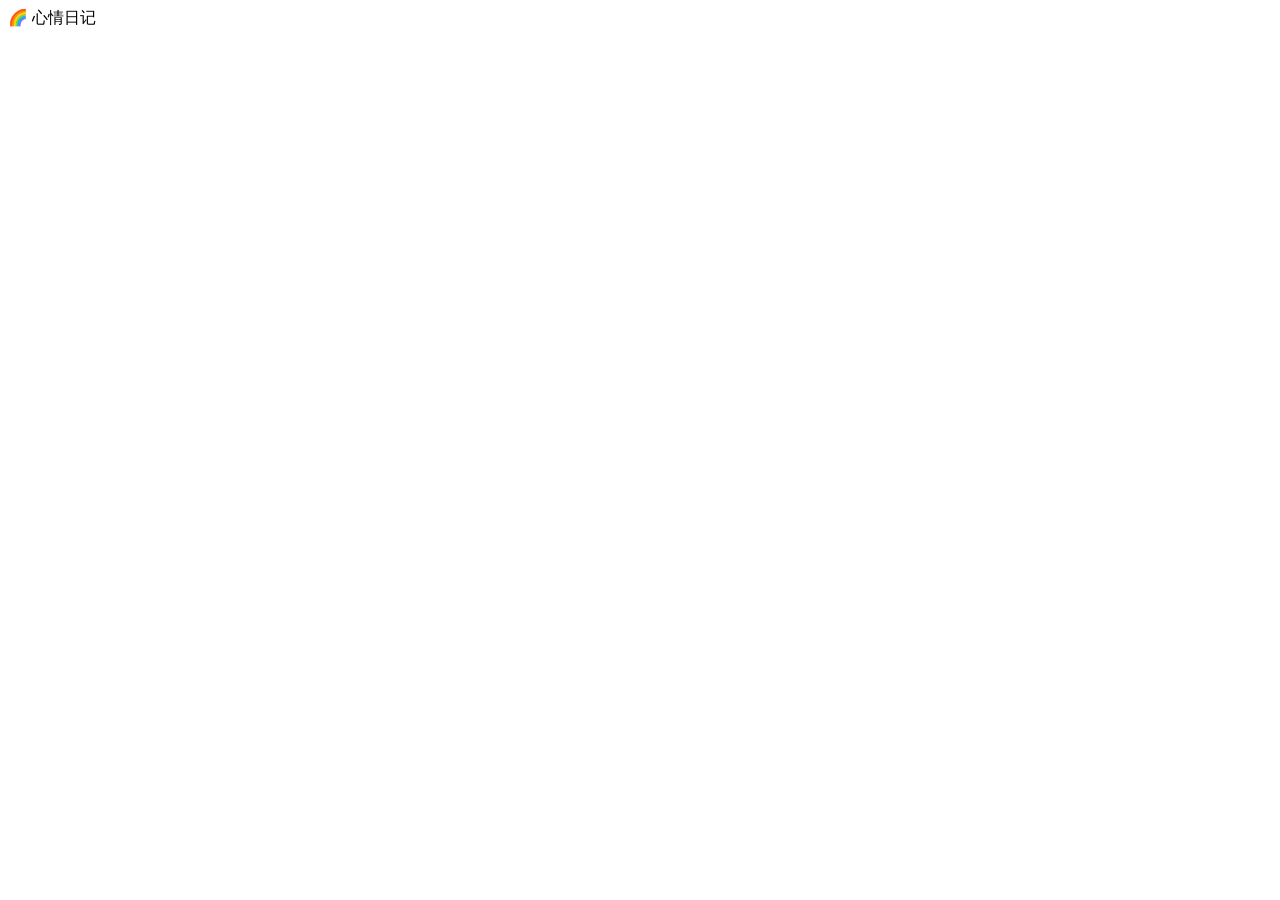
==== mood_app/templates/index.html @ c9a0ace5 "Add mood diary web application Full-stack Flask SPA with X-style UI featuring: - User registration/l" ====
<!DOCTYPE html>
<html lang="zh-CN">
<head>
    <meta charset="UTF-8">
    <meta name="viewport" content="width=device-width, initial-scale=1.0">
    <title>心情日记 — 记录每一刻</title>
    <link rel="stylesheet" href="/static/style.css">
</head>
<body>
    <div class="app-layout">
        <aside class="sidebar-left" id="sidebar-left">
            <div class="sidebar-logo" onclick="navigate('feed')">🌈 心情日记</div>
            <nav class="sidebar-nav" id="sidebar-nav"></nav>
            <button class="btn btn-primary btn-lg sidebar-post-btn" id="sidebar-post-btn" style="display:none">✨ 发布心情</button>
            <div class="sidebar-user" id="sidebar-user"></div>
        </aside>

        <main class="main-content" id="main-content">
            <div id="app"></div>
        </main>

        <aside class="sidebar-right" id="sidebar-right">
            <div id="right-panel"></div>
        </aside>
    </div>

    <div class="modal-overlay" id="modal-overlay" style="display:none">
        <div class="modal" id="modal-content"></div>
    </div>

    <div class="image-viewer" id="image-viewer" style="display:none">
        <span class="image-viewer-close" onclick="closeImageViewer()">&times;</span>
        <img id="image-viewer-img" src="" alt="预览">
    </div>

    <div id="toast" class="toast"></div>

    <script src="/static/app.js"></script>
</body>
</html>
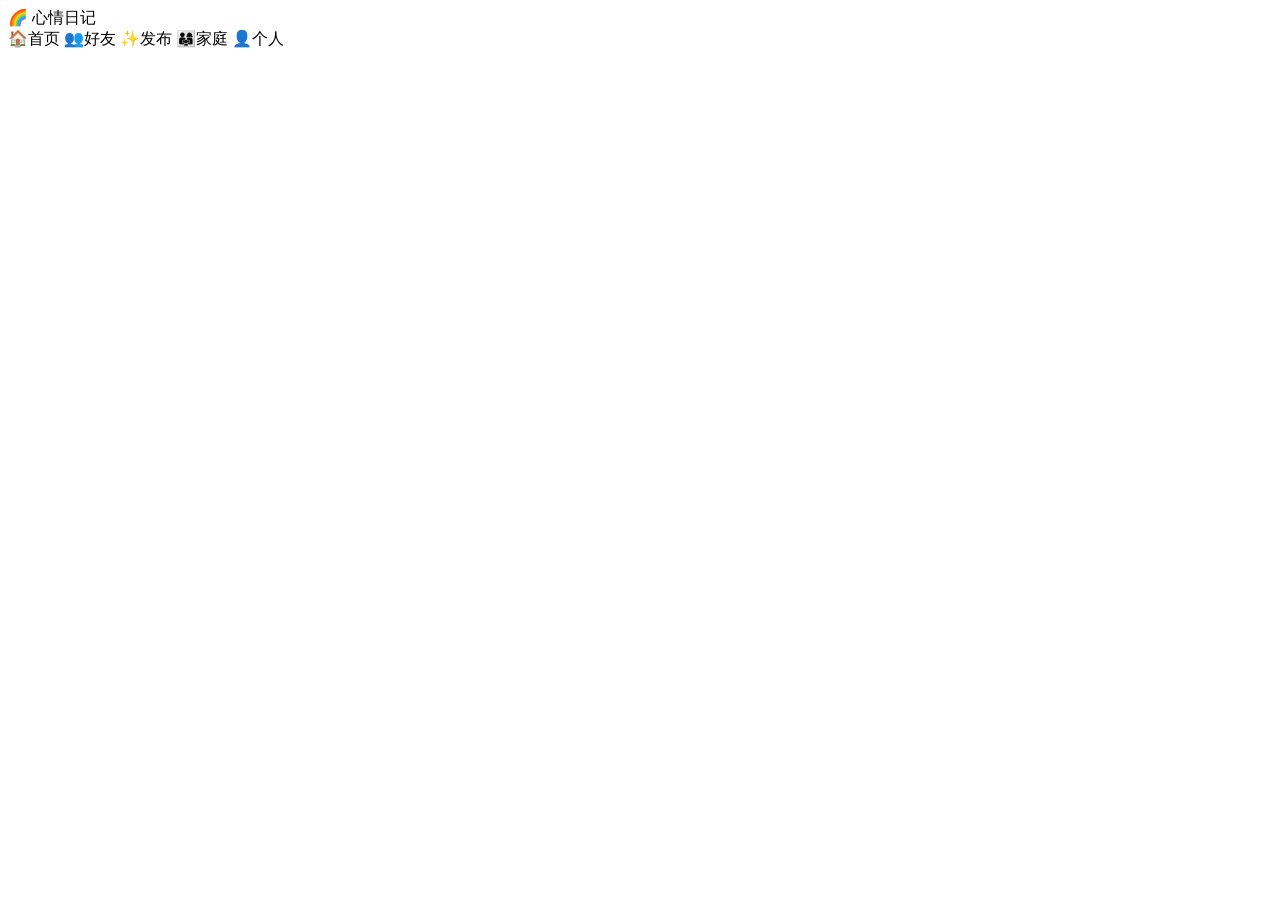
==== commit 4f295fc7: "Major UI overhaul: mobile, themes, private moods, PWA - Mobile responsive layout with bottom nav bar" ====
--- a/mood_app/templates/index.html
+++ b/mood_app/templates/index.html
@@ -2,7 +2,13 @@
 <html lang="zh-CN">
 <head>
     <meta charset="UTF-8">
-    <meta name="viewport" content="width=device-width, initial-scale=1.0">
+    <meta name="viewport" content="width=device-width, initial-scale=1.0, viewport-fit=cover">
+    <meta name="theme-color" content="#7c3aed">
+    <meta name="apple-mobile-web-app-capable" content="yes">
+    <meta name="apple-mobile-web-app-status-bar-style" content="black-translucent">
+    <meta name="apple-mobile-web-app-title" content="心情日记">
+    <link rel="icon" href="data:image/svg+xml,<svg xmlns='http://www.w3.org/2000/svg' viewBox='0 0 100 100'><text y='.9em' font-size='90'>🌈</text></svg>">
+    <link rel="manifest" href="/static/manifest.json">
     <title>心情日记 — 记录每一刻</title>
     <link rel="stylesheet" href="/static/style.css">
 </head>
@@ -24,12 +30,23 @@
         </aside>
     </div>
 
+    <!-- Mobile bottom nav -->
+    <nav class="mobile-nav" id="mobile-nav">
+        <a data-view="feed"><span class="mn-icon">🏠</span><span class="mn-label">首页</span></a>
+        <a data-view="friends"><span class="mn-icon">👥</span><span class="mn-label">好友</span></a>
+        <a data-view="post" id="mn-post-btn"><span class="mn-icon">✨</span><span class="mn-label">发布</span></a>
+        <a data-view="families"><span class="mn-icon">👨‍👩‍👧</span><span class="mn-label">家庭</span></a>
+        <a data-view="profile"><span class="mn-icon">👤</span><span class="mn-label">个人</span></a>
+    </nav>
+
+    <!-- Modal -->
     <div class="modal-overlay" id="modal-overlay" style="display:none">
         <div class="modal" id="modal-content"></div>
     </div>
 
+    <!-- Image viewer -->
     <div class="image-viewer" id="image-viewer" style="display:none">
-        <span class="image-viewer-close" onclick="closeImageViewer()">&times;</span>
+        <span class="image-viewer-close" onclick="closeImg()">&times;</span>
         <img id="image-viewer-img" src="" alt="预览">
     </div>
 
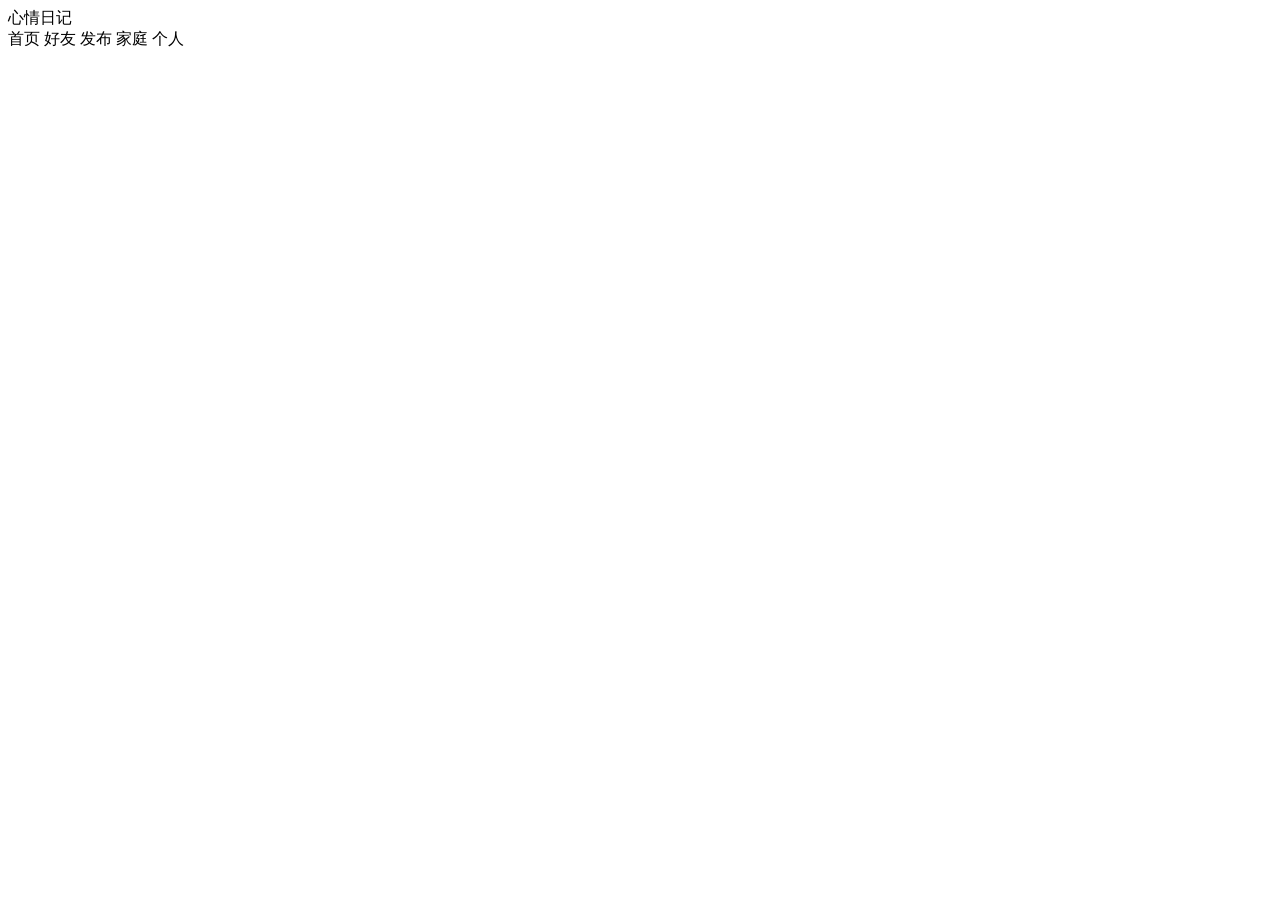
==== commit e30d7850: "Remove emoji icons from UI, replace with text labels" ====
--- a/mood_app/templates/index.html
+++ b/mood_app/templates/index.html
@@ -3,9 +3,10 @@
 <head>
     <meta charset="UTF-8">
     <meta name="viewport" content="width=device-width, initial-scale=1.0, viewport-fit=cover">
-    <meta name="theme-color" content="#7c3aed">
+    <meta name="theme-color" content="#FCF9F6" media="(prefers-color-scheme: light)">
+    <meta name="theme-color" content="#141210" media="(prefers-color-scheme: dark)">
     <meta name="apple-mobile-web-app-capable" content="yes">
-    <meta name="apple-mobile-web-app-status-bar-style" content="black-translucent">
+    <meta name="apple-mobile-web-app-status-bar-style" content="default">
     <meta name="apple-mobile-web-app-title" content="心情日记">
     <link rel="icon" href="data:image/svg+xml,<svg xmlns='http://www.w3.org/2000/svg' viewBox='0 0 100 100'><text y='.9em' font-size='90'>🌈</text></svg>">
     <link rel="manifest" href="/static/manifest.json">
@@ -15,7 +16,7 @@
 <body>
     <div class="app-layout">
         <aside class="sidebar-left" id="sidebar-left">
-            <div class="sidebar-logo" onclick="navigate('feed')">🌈 心情日记</div>
+            <div class="sidebar-logo" onclick="navigate('feed')"><span class="logo-icon"></span>心情日记</div>
             <nav class="sidebar-nav" id="sidebar-nav"></nav>
             <button class="btn btn-primary btn-lg sidebar-post-btn" id="sidebar-post-btn" style="display:none">✨ 发布心情</button>
             <div class="sidebar-user" id="sidebar-user"></div>
@@ -32,11 +33,11 @@
 
     <!-- Mobile bottom nav -->
     <nav class="mobile-nav" id="mobile-nav">
-        <a data-view="feed"><span class="mn-icon">🏠</span><span class="mn-label">首页</span></a>
-        <a data-view="friends"><span class="mn-icon">👥</span><span class="mn-label">好友</span></a>
-        <a data-view="post" id="mn-post-btn"><span class="mn-icon">✨</span><span class="mn-label">发布</span></a>
-        <a data-view="families"><span class="mn-icon">👨‍👩‍👧</span><span class="mn-label">家庭</span></a>
-        <a data-view="profile"><span class="mn-icon">👤</span><span class="mn-label">个人</span></a>
+        <a data-view="feed"><span class="mn-icon mn-icon-home"></span><span class="mn-label">首页</span></a>
+        <a data-view="friends"><span class="mn-icon mn-icon-users"></span><span class="mn-label">好友</span></a>
+        <a data-view="post" id="mn-post-btn"><span class="mn-icon mn-icon-plus"></span><span class="mn-label">发布</span></a>
+        <a data-view="families"><span class="mn-icon mn-icon-family"></span><span class="mn-label">家庭</span></a>
+        <a data-view="profile"><span class="mn-icon mn-icon-user"></span><span class="mn-label">个人</span></a>
     </nav>
 
     <!-- Modal -->
@@ -52,6 +53,11 @@
 
     <div id="toast" class="toast"></div>
 
+    <script>
+        if ('serviceWorker' in navigator) {
+            navigator.serviceWorker.register('/static/sw.js');
+        }
+    </script>
     <script src="/static/app.js"></script>
 </body>
 </html>
